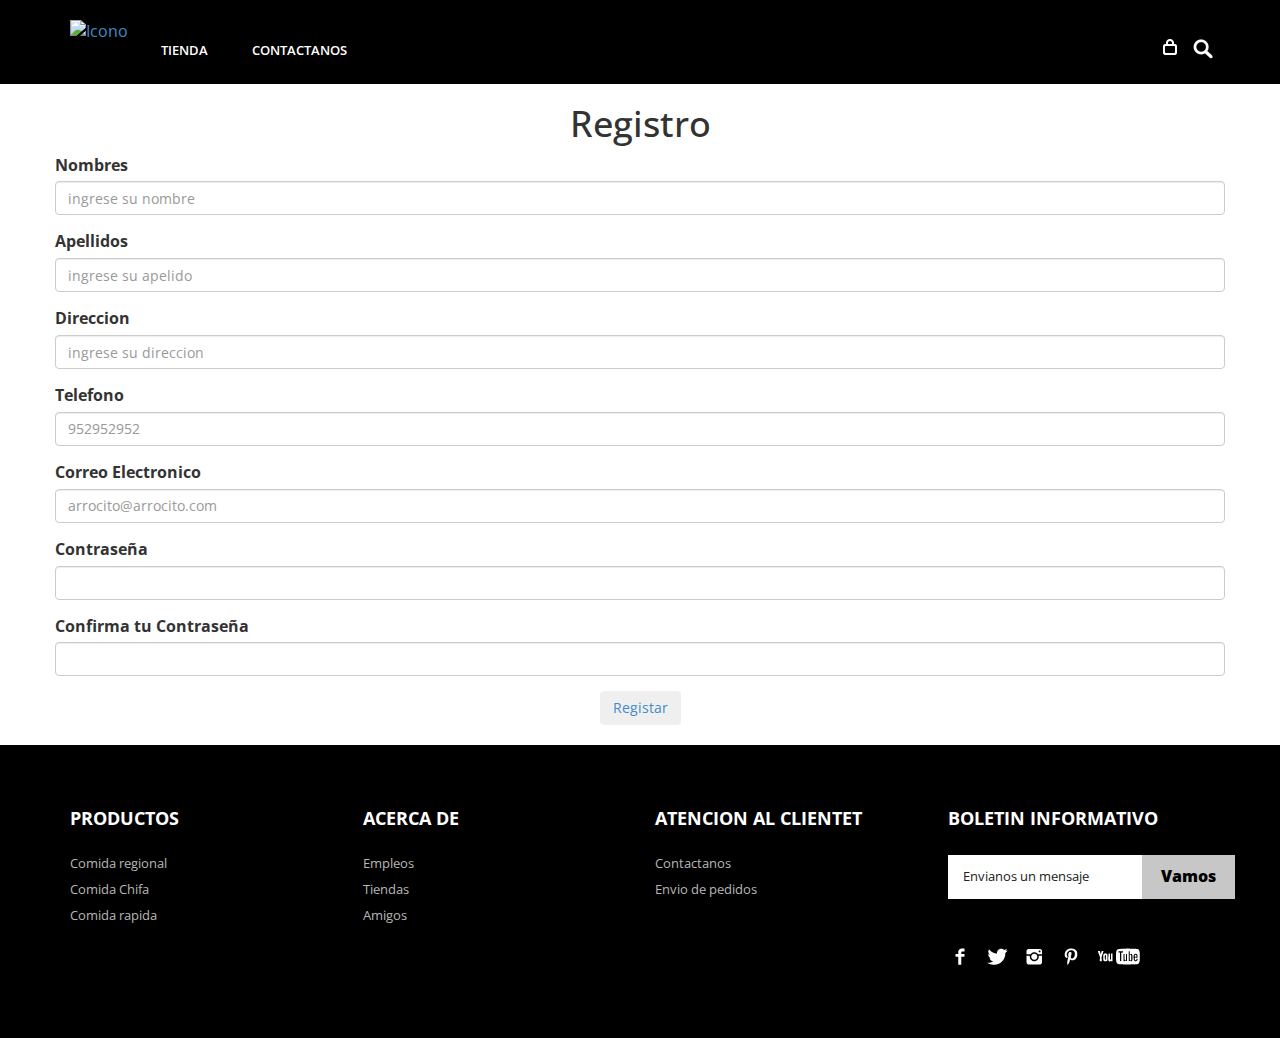
==== registro.html @ 1f81a7a8 "version 1" ====
<!DOCTYPE html>
<html lang="es">
  <head>
    <!--agrego un icono-->
    <link rel="shortcut icon" href="images/imagenes-proyecto/moto.png" />
    <!--Agrego el titulo-->
    <title>Delivery</title>
    <link href="css/bootstrap.css" rel="stylesheet" type="text/css" />
    <link href="css/style.css" rel="stylesheet" type="text/css" />
    <meta
      name="viewport"
      content="width=device-width, initial-scale=1, maximum-scale=1"
    />
    <meta http-equiv="Content-Type" content="text/html; charset=utf-8" />
    <link
      href="http://fonts.googleapis.com/css?family=Open+Sans:400,300,600,700,800"
      rel="stylesheet"
      type="text/css"
    />
    <script type="application/x-javascript">
      addEventListener("load", function() { setTimeout(hideURLbar, 0); }, false); function hideURLbar(){ window.scrollTo(0,1); }
    </script>
    <script src="js/jquery.min.js"></script>
    <!--start slider -->
    <link rel="stylesheet" href="css/fwslider.css" media="all" />
    <script src="js/jquery-ui.min.js"></script>
    <script src="js/fwslider.js"></script>
    <!--end slider -->
  </head>
  <body>
    <div class="header">
      <div class="container">
        <div class="row">
          <div class="col-md-12">
            <div class="header-left">
              <div class="logo">
                <a href="index.html"
                  ><img
                    class="ico-moto"
                    src="images/imagenes proyecto/moto.png"
                    alt="Icono"
                /></a>
              </div>
              <!--Creo mi barra de navegacion-->

              <div class="menu">
                <a class="toggleMenu" href="#"
                  ><img src="images/nav.png" alt=""
                /></a>
                <ul class="nav" id="nav">
                  <li><a href="tienda.html">Tienda</a></li>
                  <li><a href="contactanos.html">Contactanos</a></li>
                  <div class="clear"></div>
                </ul>
                <script
                  type="text/javascript"
                  src="js/responsive-nav.js"
                ></script>
              </div>
              <!--termina la barra de navegacion-->

              <div class="clear"></div>
            </div>
            <div class="header_right">
              <!-- Inicio de barra de busqueda-->
              <div class="search-box">
                <div id="sb-search" class="sb-search">
                  <form>
                    <input
                      class="sb-search-input"
                      placeholder="Ingrese un termino de busqueda"
                      type="search"
                      name="search"
                      id="search"
                    />
                    <input class="sb-search-submit" type="submit" value="" />
                    <span class="sb-icon-search"> </span>
                  </form>
                </div>
              </div>
              <!----search-scripts---->
              <script src="js/classie.js"></script>
              <script src="js/uisearch.js"></script>
              <script>
                new UISearch(document.getElementById("sb-search"));
              </script>
              <!----//search-scripts---->

              <ul class="icon1 sub-icon1 profile_img">
                <li>
                  <a class="active-icon c1" href="#"> </a>
                  <ul class="sub-icon1 list">
                    <div class="clear"></div>
                    <div class="login_buttons">
                      <div id="listar"></div>
                      <div class="check_button">
                        <a href="revisar.html">Revisar</a>
                      </div>
                      <div class="login_button">
                        <a href="login.html">Iniciar Session</a>
                      </div>
                      <div class="clear"></div>
                    </div>
                    <div class="clear"></div>
                  </ul>
                </li>
              </ul>
              <div class="clear"></div>
            </div>
          </div>
        </div>
      </div>
    </div>

    <div class="main">
      <div class="shop_top">
        <div class="container">
          <h1 class="titulo-re">Registro</h1>
          <form class="row">
            <div class="form-group col-3">
              <label for="formGroupExampleInput">Nombres</label>
              <input
                class="form-control"
                type="text"
                placeholder="ingrese su nombre"
                required
              />
            </div>
            <div class="form-group col-3">
              <label for="formGroupExampleInput">Apellidos</label>
              <input
                class="form-control"
                type="text"
                placeholder="ingrese su apelido"
                required
              />
            </div>
            <div class="form-group col-3">
              <label for="formGroupExampleInput">Direccion</label>
              <input
                class="form-control"
                type="text"
                placeholder="ingrese su direccion"
                required
              />
            </div>
            <div class="form-group col-3">
              <label for="formGroupExampleInput">Telefono</label>
              <input
                class="form-control"
                type="number"
                placeholder="952952952"
                required
              />
            </div>
            <div class="form-group">
              <label for="exampleInputEmail1">Correo Electronico</label>
              <input
                type="email"
                class="form-control"
                id="exampleInputEmail1"
                aria-describedby="emailHelp"
                placeholder="arrocito@arrocito.com"
                required
              />
            </div>
            <div class="form-group">
              <label for="exampleInputPassword1">Contraseña</label>
              <input
                type="password"
                class="form-control"
                id="exampleInputPassword1"
                required
              />
            </div>
            <div class="form-group">
              <label for="exampleInputPassword1">Confirma tu Contraseña</label>
              <input
                type="password"
                class="form-control"
                id="exampleInputPassword1"
                required
              />
            </div>

            <div class="text-center">
              <button
                type="submit"
                class="btn btn-dar"
                onclick="alert('Registro correctamente')"
              >
                <a href="login.html">Registar</a>
              </button>
            </div>
          </form>
        </div>
      </div>
    </div>

    <div class="footer">
      <div class="container">
        <div class="row">
          <div class="col-md-3">
            <ul class="footer_box">
              <h4>Productos</h4>
              <li><a href="#">Comida regional</a></li>
              <li><a href="#">Comida Chifa</a></li>
              <li><a href="#">Comida rapida</a></li>
            </ul>
          </div>
          <div class="col-md-3">
            <ul class="footer_box">
              <h4>Acerca de</h4>
              <li><a href="#">Empleos</a></li>
              <li><a href="#">Tiendas</a></li>
              <li><a href="#">Amigos</a></li>
            </ul>
          </div>
          <div class="col-md-3">
            <ul class="footer_box">
              <h4>Atencion al clientet</h4>
              <li><a href="#">Contactanos</a></li>
              <li><a href="#">Envio de pedidos</a></li>
            </ul>
          </div>
          <div class="col-md-3">
            <ul class="footer_box">
              <h4>BOLETIN INFORMATIVO</h4>
              <div class="footer_search">
                <form>
                  <input
                    type="text"
                    value="Envianos un mensaje"
                    onfocus="this.value = '';"
                    onblur="if (this.value == '') {this.value = 'Enter your email';}"
                  />
                  <input type="submit" value="Vamos" />
                </form>
              </div>
              <ul class="social">
                <li class="facebook">
                  <a href="#"><span> </span></a>
                </li>
                <li class="twitter">
                  <a href="#"><span> </span></a>
                </li>
                <li class="instagram">
                  <a href="#"><span> </span></a>
                </li>
                <li class="pinterest">
                  <a href="#"><span> </span></a>
                </li>
                <li class="youtube">
                  <a href="#"><span> </span></a>
                </li>
              </ul>
            </ul>
          </div>
        </div>
      </div>
    </div>
    <script src="js/carrito.js"></script>
  </body>
</html>
---- css/style.css ----
.clear{clear: both;}
h4, h5, h6,
h1, h2, h3 {margin-top: 0;}
ul, ol {margin: 0;}
p {margin: 0;}
html, body{
	font-family: 'Open Sans', sans-serif;
	background:#fff;
	font-size: 100%;
}
body a{
 	transition: 0.5s all;
	-webkit-transition: 0.5s all;
	-moz-transition: 0.5s all;
	-o-transition: 0.5s all;
}
.header{
	background:#000;
	padding: 1.5% 0;
}
.header-left{
	float:left;
	width: 59%;
}
.logo{
	float:left;
	margin-right: 2%;
}
.menu{
	 float:left;
	 margin: 17px 0 0;
}
  .menu li{
	display:inline-block;
 }
 .menu li:first-child{
   	margin-left:0;
 }
 .menu li a{
  	 display: block;
	font-size: 0.8125em;
	text-transform: uppercase;
	padding: 5px 20px;
	color: #FFF;
	-webkit-transition: all 0.3s ease;
	-moz-transition: all 0.3s ease;
	-o-transition: all 0.3s ease;
	transition: all 0.3s ease;
	font-weight: 600;
 }
 .menu li a:hover ,.menu li.active a{
	 background:#fff;
	 color:#000;
 } 
 #nav .current a {
	 color:red;
}
.toggleMenu {
    display:  none;
  	padding:4px 5px 0px 5px;
}

.nav:after {
    content: " "; 
    display: table; 
}
.nav:after {
    clear: both;
}
.nav ul {
    list-style: none;
}
@media screen and (max-width:800px) {
	.active {
        display: block;
    }
    .menu li a{
    	text-align:left;
    	border-radius:0;
    	-webkit-border-radius:0;
    	-moz-border-radius:0;
    	-o-border-radius:0;
    }
    .nav {
	    list-style: none;
		width: 95%;
		position: absolute;
		right: 20px;
		background: #222;
		top: 72px;
		z-index: 111;
    }
    .nav:after {
		content: '';
		position: absolute;
		right:18px;
		top: -9px;
		border-left:10px solid rgba(0, 0, 0, 0);
		border-right:10px solid rgba(0, 0, 0, 0);
		border-bottom:10px solid #333;
	}
    .menu li a span.messages{
    	text-align:center;
    	top:15px;
    }
    .nav li ul{
    	width:100%;   	
    }
    .menu ul{
    	margin:0;
    }
    .nav > li.hover > ul {
        width:100%;
    }
    .nav > li {
        float: none;
        display:block;
    }
    .nav ul {
        display: block;
        width: 100%;
    }
   .nav > li.hover > ul , .nav li li.hover ul {
        position: static;
    }
    .nav li a{
    	border-top:1px solid #333;
    }
     .nav li:first-child a{
     	border-top:none;
     }
 }
.header_right{
	float:right;
	width:6%;
	margin-top: 16px;
}
.sb-search {
	position: absolute;
	top:7px;
	right:0px;
	width: 0%;
	min-width: 45px;
	height: 45px;
	float: right;
	overflow: hidden;
	-webkit-transition: width 0.3s;
	-moz-transition: width 0.3s;
	transition: width 0.3s;
}
.sb-search-input {
	position: absolute;
	top: 0;
	left: 0px;
	border: none;
	outline: none;
	background:#333;
	width: 100%;
	height:45px;
	margin: 0;
	z-index: 10;
	padding: 5px 20px;
	font-family: 'Open Sans', sans-serif;
	font-size: 13px;
	color: #ffffff;
}
.sb-search-input::-webkit-input-placeholder {
	color: #ffffff;
}
.sb-search-input:-moz-placeholder {
	color: #ffffff;
}
.sb-search-input::-moz-placeholder {
	color: #efb480;
}
.sb-search-input:-ms-input-placeholder {
	color: #ffffff;
}
.sb-icon-search,.sb-search-submit  {
	width: 45px;
	height: 45px;
	display: block;
	position: absolute;
	right: 0;
	top: 0;
	padding: 0;
	margin: 0;
	line-height: 45px;
	text-align: center;
	cursor: pointer;
}
.sb-search-submit {
	background: #333 url('../images/img-sprite.png') no-repeat 0px 1px;
	-ms-filter: "progid:DXImageTransform.Microsoft.Alpha(Opacity=0)"; /* IE 8 */
    filter: alpha(opacity=0); /* IE 5-7 */
   
	color: transparent;
	border: none;
	outline: none;
	z-index: -1;
	-webkit-appearance: none;
}
.sb-icon-search {
	color: #FFF;
background: #000 url('../images/img-sprite.png') no-repeat 0px 1px;
z-index: 90;
}
/* Open state */
.sb-search.sb-search-open,.no-js .sb-search {
	width:40%;
}
.sb-search.sb-search-open .sb-icon-search,.no-js .sb-search .sb-icon-search {
	background: #c0c0c0 url('../images/img-sprite.png') no-repeat 0px 1px;
	color: #fff;
	z-index: 11;
}
.sb-search.sb-search-open .sb-search-submit,.no-js .sb-search .sb-search-submit {
	z-index: 90;
}
/* start icon styles */
.icon1:before,.icon1:after {
	content: "";
	display: table;
}
.icon1:after {
	clear: both;
}
ul.icon1 {
	float: left;
	zoom: 1;
	list-style: none;
	padding: 0;
	margin-left:25%;
}
.icon1 li {
	float: left;
	position: relative;
}
.icon1 li:last-child{
	border-right:none;
}
.icon1 li:hover > a {
	color: #fafafa;
}
*html .icon1 li a:hover { /* IE6 only */
	color: #fafafa;
}
.icon1 ul {
	width:300px;
	margin: 20px 0 0 0;
	_margin: 0;
	opacity: 0;
	visibility: hidden;
	position: absolute;
	top:67px;
	z-index: 1;
	right: -140px;
	background: #ffffff;
	-webkit-transition: all .2s ease-in-out;
	-moz-transition: all .2s ease-in-out;
	-ms-transition: all .2s ease-in-out;
	-o-transition: all .2s ease-in-out;
	transition: all .2s ease-in-out;
	box-shadow: 0 0 10px #AAA;
	-webkit-box-shadow: 0 0 10px #AAA;
	-moz-box-shadow: 0 0 10px #AAA;
	-o-box-shadow: 0 0 10px #AAA;
}
.icon1 li:hover > ul {
	opacity: 1;
	visibility: visible;
	margin: 0;
	z-index: 9999;
}
.icon1 ul ul {
	top: 6px;
	left: 158px;
	margin: 0 0 0 20px;
}
.icon1 ul li {
	/*--float: none;--*/
	display: block;
	border: 0;
}
.icon1 ul li:first-child{
	border-top:none;
}
.icon1 ul li:first-child a{
	border-top-left-radius: 5px;
	-webkit-border-top-left-radius: 5px;
	-moz-border-top-left-radius: 5px;
	-o-border-top-left-radius: 5px;
}
.icon1 ul li:last-child {   
	-moz-box-shadow: none;
	-webkit-box-shadow: none;
	box-shadow: none;    
}
.icon1 ul a {    
	_height: 10px; /*IE6 only*/
	white-space: nowrap;
	float: none;
	text-transform: none;
}
.active-icon{
	display: block;
}
.icon1 ul li:first-child > a:after {
	content: '';
	position: absolute;
	left: 45%;
	top: -30px;
	border-left: 10px solid transparent;
	border-right:10px solid transparent;
	border-bottom:10px solid #f0f0f0;
}
.icon1 ul ul li:first-child a:after {
	left: -100px;
	top: 0%;
	margin-top: -6px;
	border-left: 0;	
	border-bottom:20px solid transparent;
	border-top: 20px solid transparent;
	border-right:20px solid #323757;
}
/* Mobile */
.icon1-trigger {
	display: none;
}
.sub-icon1 img{
	border:none;
	display:inline-block;
	vertical-align:middle;
}
li.list_img{
	float:left;
	width:26%;
}
.login_buttons{
	margin-top:23%;
}
li.list_desc{
	float:left;
	width:50%;
}
li.list_desc h4 a{
	color:#000;
	font-size:0.85em;
	text-decoration:none;
	font-weight:600;
}
li.list_desc h4 a:hover{
	color:red;
}
.c1{
	background: url(../images/img-sprite.png) no-repeat -66px -8px;
	width: 22px;
	height: 24px;
	display: inline-block;
	vertical-align: middle;
}
.icon1 .profile_img {
	margin-top: 3px;
}
.sub-icon1 ul li h3{
	text-align: center;
	font-size: 18px;
	color: #555;
	text-transform: uppercase;
	margin-bottom: 4%;
}
.sub-icon1 ul li p{
	text-align:center;
	font-size: 0.8125em;
	color: #555;
	line-height: 1.5em;
	margin:2% 0;
}
.sub-icon1.list{
	padding:20px;
}
.sub-icon1 ul li p a{
	color: #00405d;
}
.sub-icon1 ul li p a:hover{
	color: #555555;
	text-decoration:underline;
}
.product_control_buttons{
	float:right;
}
.product_control_buttons a:hover{
	opacity:0.5;
}
.button{
	text-align: center;
}
.button a{
	color:#fff;
	font-size:0.85em;
	text-transform:uppercase;
	font-weight:800;
	text-decoration:none;
	margin-left:45%;
	border: none;
	cursor: pointer;
	padding:15px 30px;
	display: inline-block;
	outline: none;
	-webkit-transition: all 0.3s;
	-moz-transition: all 0.3s;
	transition: all 0.3s;
	background: #000;
}
.button a:hover{
	background:#222;
}
.login_button{
	float:right;
}
.login_button a{
	color:#fff;
	font-size:0.85em;
	text-transform:uppercase;
	font-weight:600;
	text-decoration:none;
    border: none;
	cursor: pointer;
	padding:8px 15px; 
	display: inline-block;
	outline: none;
	-webkit-transition: all 0.3s;
	-moz-transition: all 0.3s;
	transition: all 0.3s;
	background: #000;
	margin:10px 0 0;
}
.login_button a:hover{
	background:#555;
}
.check_button{
	float:left;
}
.check_button a{
	color:#fff;
	font-size:0.85em;
	text-transform:uppercase;
	font-weight:600;
	text-decoration:none;
    border: none;
	cursor: pointer;
	padding:8px 15px; 
	display: inline-block;
	outline: none;
	-webkit-transition: all 0.3s;
	-moz-transition: all 0.3s;
	transition: all 0.3s;
	background: #000;
	margin:10px 0 0;
}
.check_button a:hover{
	background:#555;
}
/*--main--*/
.content-top{
	padding:10% 0;
}
.content-top h2{
	color: #000;
	font-size:3em;
	font-weight: 800;
	text-align: center;
	text-transform: uppercase;
	margin-bottom: 1.5%;
}
.content-top p{
	color: #000;
	font-size: 0.95em;
	text-transform: uppercase;
	text-align: center;
	font-weight: 600;
	margin-bottom:1%;
}
.content-top h3{
	color:#000;
	font-size:1.5em;
	text-transform:uppercase;
	font-weight:700;
	text-align:center;
	margin:2% 0 0 0;
}
#flexiselDemo1, #flexiselDemo2, #flexiselDemo3 {
	display: none;
}
.nbs-flexisel-container {
	position: relative;
	max-width: 100%;
}
.nbs-flexisel-ul {
	position: relative;
	width: 9999px;
	margin: 0px;
	padding: 0px;
	list-style-type: none;
	text-align: center;
}
.nbs-flexisel-inner {
	overflow: hidden;
	margin: 0 auto;
}
.nbs-flexisel-item {
	float: left;
	margin: 0px;
	padding: 0px;
	cursor: pointer;
	position: relative;
	line-height: 0px;
}
.nbs-flexisel-item > img {
	width:100%;
	cursor: pointer;
	position: relative;
	margin-top: 10px;
	margin-bottom: 10px;
	max-width:210px;
	max-height:417px;
}
/*** Navigation ***/
.nbs-flexisel-nav-left, .nbs-flexisel-nav-right {
	width:140px;
	height: 245px;
	position: absolute;
	cursor: pointer;
	z-index: 100;
}
.nbs-flexisel-nav-left {
	left: 205px;
	background: url(../images/img-sprite.png) no-repeat -110px 1px;
}
.nbs-flexisel-nav-right {
	right:205px;
	background: url(../images/img-sprite.png) no-repeat -254px 1px;
}
.content-bottom{
	width:100%;
	background: url(../images/bg_image.jpg)no-repeat center top;
	-webkit-background-size: cover;
	-moz-background-size: cover;
	-o-background-size: cover;
	background-size: cover;
	background-position: center;
	background-size: 100% 100%;
	height:100%;
	padding:15% 0;
}
.content_bottom-text h3{
	color: #FFF;
	font-size: 3em;
	font-weight: 800;
	text-transform: uppercase;
	line-height: 1.2em;
	margin: 2% 0 10%;
}
p.m_1{
	color: #FFF;
	font-size: 0.85em;
	line-height: 2.2em;
	margin-bottom:6%;
}
p.m_2{
	color: #FFF;
	font-size: 0.85em;
	line-height: 2.2em;
}
.features{
	padding:8% 0;
}
h3.m_3{
	color: #000;
	font-size: 3em;
	font-weight: 800;
	text-align: center;
	text-transform: uppercase;
	margin-bottom:2%;
}
.close_but{
	text-align:center;
	margin-bottom:6%;
}
i.close1{
	width:46px;
	height:42px;
	background:url(../images/img-sprite.png)-196px -269px;
	display:inline-block;
}
.view {
   overflow: hidden;
   position: relative;
   text-align: center;
   cursor: default;
}
.view .mask,.view .content {
   width:263px;
   height:200px;
   position: absolute;
   overflow: hidden;
   top: 0;
   left: 0;
}
.view img {
   display: block;
   position: relative;
}
.view h2 {
   text-transform: uppercase;
   color: #fff;
   text-align: center;
   position: relative;
   font-size: 17px;
   padding: 10px;
   background: rgba(0, 0, 0, 0.8);
   margin: 20px 0 0 0;
}
.view p {
   font-style: italic;
   font-size: 12px;
   position: relative;
   color: #fff;
   padding: 10px;
   text-align: center;
}
.view a.info {
   display: inline-block;
   text-decoration: none;
   padding: 7px 14px;
   background: #000;
   color: #fff;
   text-transform: uppercase;
   -webkit-box-shadow: 0 0 1px #000;
   -moz-box-shadow: 0 0 1px #000;
   box-shadow: 0 0 1px #000;
}
.view a.info:hover {
   -webkit-box-shadow: 0 0 5px #000;
   -moz-box-shadow: 0 0 5px #000;
   box-shadow: 0 0 5px #000;
}
/* NINTH EXAMPLE*/
.view-ninth .mask-1, .view-ninth .mask-2 {
    background-color: rgba(0, 0, 0, 0.5);
    height: 361px;
    width: 361px;
    background: rgba(119, 0, 36, 0.5);
    -ms-filter: "progid:DXImageTransform.Microsoft.Alpha(Opacity=100)";
    filter: alpha(opacity=100);
    opacity: 1;
    -webkit-transition: all 0.3s ease-in-out 0.6s;
    -moz-transition: all 0.3s ease-in-out 0.6s;
    -o-transition: all 0.3s ease-in-out 0.6s;
    transition: all 0.3s ease-in-out 0.6s;
}
.view-ninth .mask-1 {
    left: auto;
    right: 0;
    -webkit-transform: rotate(56.5deg) translateX(-180px);
    -moz-transform: rotate(56.5deg) translateX(-180px);
    -o-transform: rotate(56.5deg) translateX(-180px);
    -ms-transform: rotate(56.5deg) translateX(-180px);
    transform: rotate(56.5deg) translateX(-180px);
    -webkit-transform-origin: 100% 0%;
    -moz-transform-origin: 100% 0%;
    -o-transform-origin: 100% 0%;
    -ms-transform-origin: 100% 0%;
    transform-origin: 100% 0%;
}
.view-ninth .mask-2 {
    top: auto;
    bottom: 0;
    -webkit-transform: rotate(56.5deg) translateX(180px);
    -moz-transform: rotate(56.5deg) translateX(180px);
    -o-transform: rotate(56.5deg) translateX(180px);
    -ms-transform: rotate(56.5deg) translateX(180px);
    transform: rotate(56.5deg) translateX(180px);
    -webkit-transform-origin: 0% 100%;
    -moz-transform-origin: 0% 100%;
    -o-transform-origin: 0% 100%;
    -ms-transform-origin: 0% 100%;
    transform-origin: 0% 100%;
}
.view-ninth .content {
    background: rgba(0, 0, 0, 0.9);
    height: 0;
    -ms-filter: "progid:DXImageTransform.Microsoft.Alpha(Opacity=50)";
    filter: alpha(opacity=50);
    opacity: 0.5;
    width:263px;
    overflow: hidden;
    -webkit-transform: rotate(-33.5deg) translate(-112px, 166px);
    -moz-transform: rotate(-33.5deg) translate(-112px, 166px);
    -o-transform: rotate(-33.5deg) translate(-112px, 166px);
    -ms-transform: rotate(-33.5deg) translate(-112px, 166px);
    transform: rotate(-33.5deg) translate(-112px, 166px);
    -webkit-transform-origin: 0% 100%;
    -moz-transform-origin: 0% 100%;
    -o-transform-origin: 0% 100%;
    -ms-transform-origin: 0% 100%;
    transform-origin: 0% 100%;
    -webkit-transition: all 0.4s ease-in-out 0.3s;
    -moz-transition: all 0.4s ease-in-out 0.3s;
    -o-transition: all 0.4s ease-in-out 0.3s;
    transition: all 0.4s ease-in-out 0.3s;
}
.view-ninth h2 {
    background: transparent;
    margin-top: 5px;
    border-bottom: 1px solid rgba(255, 255, 255, 0.2);
}
.view-ninth a.info {
    display: none;
}
.view-ninth:hover .content {
    height: 120px;
    width:263px;
    -ms-filter: "progid:DXImageTransform.Microsoft.Alpha(Opacity=90)";
    filter: alpha(opacity=90);
    opacity: 0.9;
    top:22px;
    -webkit-transform: rotate(0deg) translate(0, 0);
    -moz-transform: rotate(0deg) translate(0, 0);
    -o-transform: rotate(0deg) translate(0, 0);
    -ms-transform: rotate(0deg) translate(0, 0);
    transform: rotate(0deg) translate(0, 0);
}
.view-ninth:hover .mask-1, .view-ninth:hover .mask-2 {
    -webkit-transition-delay: 0s;
    -moz-transition-delay: 0s;
    -o-transition-delay: 0s;
    transition-delay: 0s;
}
.view-ninth:hover .mask-1 {
    -webkit-transform: rotate(56.5deg) translateX(1px);
    -moz-transform: rotate(56.5deg) translateX(1px);
    -o-transform: rotate(56.5deg) translateX(1px);
    -ms-transform: rotate(56.5deg) translateX(1px);
    transform: rotate(56.5deg) translateX(1px);
}
.view-ninth:hover .mask-2 {
    -webkit-transform: rotate(56.5deg) translateX(-1px);
    -moz-transform: rotate(56.5deg) translateX(-1px);
    -o-transform: rotate(56.5deg) translateX(-1px);
    -ms-transform: rotate(56.5deg) translateX(-1px);
    transform: rotate(56.5deg) translateX(-1px);
}
h4.m_4{
	margin-top:10%;
}
h4.m_4 a{
	color:#000;
	font-size:1em;
	text-decoration:none;
	font-weight:600;
}
h4.m_4 a:hover{
	color:#444;
}
p.m_5{
	color:#222;
	font-size:0.85em;
}
/*--footer--*/
.footer{
	background:#000;
	padding:5% 0;
}		
ul.footer_box{
	list-style:none;
	padding:0;
}	
ul.footer_box h4{
	color:#fff;
	font-size:1.1em;
	text-transform:uppercase;
	font-weight:700;
	margin-bottom: 8%;
}
ul.footer_box li a{
	color: #B8B6B6;
	font-size: 0.8125em;
	text-decoration:none;
	line-height: 2em;
}
ul.footer_box li a:hover{
	color:#fff;
}
.footer_search {
	margin-top: 10%;
	width:100%;
	position:relative;
}
.footer_search input[type="text"] {
	outline: none;
	padding: 12px 15px;
	outline: none;
	color: #202020;
	background: #FFF;
	border: none;
	width: 74%;
	line-height: 1.5em;
	font-size: 0.8125em;
}
.footer_search  input[type="submit"] {
	background: #C7C7C7;
	padding: 9px 19px;
	border: none;
	cursor: pointer;
	position: absolute;
	line-height: 1.6em;
	font-size: 1em;
	color: #000;
	font-weight: 800;
	outline: none;
	-webkit-transition: all 0.3s;
	-moz-transition: all 0.3s;
	transition: all 0.3s;
}
.footer_search  input[type="submit"]:hover {
	background:#222;
	color:#fff;
}
ul.social{
	list-style:none;
	padding:0;
	margin-top: 17%;
}	
ul.social li:first-child, ol li:first-child {
	margin-top: 0px;
	margin-left: 0;
}
ul.social li{
	display:inline-block;
	margin-right:8px;
}	
ul.social li a span:hover{
	opacity:0.5;
}		
li.facebook a span {
	height: 25px;
	width: 25px;
	display: block;
	background: url(../images/img-sprite.png)no-repeat -256px -276px;
}
li.twitter a span {
	height: 25px;
	width: 25px;
	display: block;
	background: url(../images/img-sprite.png)no-repeat -298px -276px;
}
li.instagram a span {
	height: 25px;
	width: 25px;
	display: block;
	background: url(../images/img-sprite.png)no-repeat -346px -276px;
}
li.pinterest a span {
	height: 25px;
	width: 25px;
	display: block;
	background: url(../images/img-sprite.png)no-repeat -391px -276px;
}	
li.youtube a span {
	height: 25px;
	width: 47px;
	display: block;
	background: url(../images/img-sprite.png)no-repeat -437px -276px;
}	

.copy p{
	font-size:0.8125em;
	font-weight:600;
	color:#B8B6B6;
}
.copy p a{
	color:#fff;
}
.footer_bottom{
	padding: 0 2%;
	margin-top: 5%;
}
/*tienda*/
.shop_top{
	padding: 0;
	margin-top: 20px;
	margin-bottom: 20px;
}
.new-box {
	right:10px;
}
.new-box, .sale-box {
	position: absolute;
	top:16px;
	overflow: hidden;
	height: 38px;
	min-width: 70px;
	text-align: left;
	z-index: 0;
	display: inline-block;
	-webkit-transform: rotate(-90deg);
	-ms-transform: rotate(-90deg);
	transform: rotate(-90deg);
}
.new-label {
	font-size: 0.85em;
	color: #FFF;
	background:#FFAF02;
	text-transform: uppercase;
	padding:9px;
	text-align: center;
	display: block;
	min-width: 70px;
	position: absolute;
	left: 0px;
	top: 0px;
	z-index: 1;
}
.sale-box {
	left:10px;
}
.sale-label {
	font-size: 0.85em;
	color: #FFF;
	background:#E92546;
	text-transform: uppercase;
	padding:9px;
	text-align: center;
	display: block;
	min-width: 70px;
	position: absolute;
	left: 0px;
	top: 0px;
}
.shop_box{
	position:relative;
}
.shop_desc{
	border:1px solid #E0E0E0;
	padding:5%;
}
.shop_desc h3{
	margin-bottom:5px;
}
.shop_desc h3 a{
	color: #333;
	font-size: 16px;
	font-weight: 600;
	text-decoration: none;
}
.shop_desc h3 a:hover{
	color:#666;
}
.shop_desc p{
	color:#555;
	font-size:0.8125em;
	line-height:1.8em;
	margin-bottom:10px;
}
span.reducedfrom {
	text-decoration: line-through;
	margin-right: 8%;
	color: #888;
}
span.actual {
	color: #7DB122;
	font-size: 1em;
	color:#000
}
ul.buttons{
	list-style: none;
	padding: 0;
	margin-top: 10px;
}
.cart{
	float:left;
}
.shop_btn{
	float:right;
}
.shop_btn a, .cart a{
	color: #000;
	font-size: 0.8125em;
	text-transform: uppercase;
	font-weight: 600;
	text-decoration:none;
}
.shop_btn a:hover{
	color:#E92546;
}
.cart a:hover{
	color:#FFAF02;
}
.shop_box-top{
	margin-bottom:5%;
}
h3.m_2 {
	color: #555;
	margin-bottom: 20px;
	font-size: 1.5em;
	line-height: 1.2;
	font-weight: normal;
	letter-spacing: -1px;
	padding:0 1%;
	text-transform: uppercase;
}
h4.m_5{
	margin-top:7%;
}
h4.m_5 a{
	color: #555;
	font-size:0.95em;
	text-transform: uppercase;
	letter-spacing: -1px;
	text-decoration:none;
}
h4.m_5 a:hover{
	color:#000;
}
p.m_6{
	font-size:0.85em;
	color: #555;
	line-height: 1.5em;
}
.team_box{
	margin-bottom:5%;
}
ul.team_list{
	padding:0;
	list-style:none;
}
ul.team_list h4{
	color: #555;
	margin-bottom: 20px;
	font-size: 1.5em;
	line-height: 1.2;
	font-weight: normal;
	margin-top: 0px;
	letter-spacing: -1px;
	text-transform: uppercase;
}
ul.team_list li {
	list-style-image: url(../images/marker.png);
	margin: 0 0px 20px 15px;
}
ul.team_list li a {
	font-size: 0.85em;
	color: #222;
	text-transform: uppercase;
	text-decoration:none;
}
ul.team_list li a:hover {
	color:#444;
}
ul.team_list li p{
	color:#888;
	font-size:0.85em;
	line-height:1.5em;
}
p.m_7{
	color:#888;
	font-size:0.85em;
	line-height:1.5em;
	margin-bottom:2%;
}
.img_section{
	position:relative;
}
.img_section_txt {
	position: absolute;
	width: 100%;
	left: 0;
	bottom: 0;
	background:rgba(5, 5, 5, 0.43);
	-webkit-box-sizing: border-box;
	-moz-box-sizing: border-box;
	box-sizing: border-box;
	padding: 14px 10px 14px 21px;
	color: #FFF;
	-webkit-transition: all 0.6s ease;
	-moz-transition: all 0.6s ease;
	-o-transition: all 0.6s ease;
	transition: all 0.6s ease;
}
.magnifier2:hover .img_section_txt {
	background:rgba(255, 0, 0, 0.36);
}
.ex_box{
	margin-bottom:5%;
}
p.m_8{
	color:#333;
	font-size:0.85em;
	line-height:1.8em;
	margin-bottom:5%;
}
.address p {
	font-size:0.85em;
	line-height:2em;
}
.address p span:hover {
	text-decoration: none;
}
.address p span {
	text-decoration: underline;
	color: #555;
	cursor: pointer;
}
.contact{
	margin-top: 5%;
}
.to{
	float:left;
	width:50%;
}
.to input[type="text"] {
	padding: 10px;
	width:95%;
	font-size: 0.85em;
	font-family: 'Open Sans', sans-serif;
	margin: 10px 0;
	border: none;
	color: #888;
	background:#F8F8F8;
	float: left;
	outline: none;
	border:1px solid #DFE0E2;
}
.to input[type="text"]:hover, .text input[type="text"], .text textarea:hover{
	border-color:#E25050;
}
.text {
	width:50%;
	float:left;
}
.text input[type="text"], .text textarea {
	width:100%;
	font-size: 0.85em;
	margin: 10px 0;
	border: none;
	color: #888;
	font-family: 'Open Sans', sans-serif;
	outline: none;
	background:#F8F8F8;
	height: 100px;
	padding: 10px;
	resize: none;
	border:1px solid #DFE0E2;
}
.form-submit{
	float:right;
}
.form-submit input[type="submit"] {
	color: #FFF;
	font-family: 'Open Sans', sans-serif;
	font-size: 0.95em;
	font-weight: normal;
	padding:15px 40px;
	text-transform: uppercase;
	background:#E25050;
	display: inline-block;
	-webkit-transition: all 0.3s ease-out;
	-moz-transition: all 0.3s ease-out;
	-ms-transition: all 0.3s ease-out;
	-o-transition: all 0.3s ease-out;
	transition: all 0.3s ease-out;
	font-weight: 100;
	border: none;
	cursor: pointer;
	outline:none;
}
.form-submit input[type="submit"]:hover {
	background:#333;
}
/*--single--*/
.single_image{
	width:36.5%;
	float: left;
	margin-right: 2.6%;
}
.single_right{
	width: 60.5%;
	float: left;
}
.single_right h3{
	color: #222;
	font-size: 1.1em;
	text-transform: uppercase;
	margin-bottom: 10px;
	font-weight: 700;
}
.btn1-default1 {
	outline: none;
	border: 1px solid #CACACA;
	background: #FFF;
	padding: 5px 10px;
	font-size: 0.85em;
}
.btn1-twitter:hover {
	color: #FFF;
	background-color: #00AAF0;
}
i.icon-twitter{
	height: 20px;
	width: 20px;
	background: url(../images/img-sprite.png)no-repeat -260px -318px;
	float: left;
	margin-right: 2px;
}
.btn1-twitter:hover i{
	background: url(../images/img-sprite.png)no-repeat -260px -341px;
}
i.icon-facebook{
	height: 20px;
	width: 20px;
	background: url(../images/img-sprite.png)no-repeat -292px -317px;
	float: left;
	margin-right: 2px;
}
.btn1-facebook:hover i{
	background: url(../images/img-sprite.png)no-repeat -292px -341px;
}
.btn1-facebook:hover {
	color: #FFF;
	background-color:#435F9F;
}
i.icon-google{
	height: 20px;
	width: 20px;
	background: url(../images/img-sprite.png)no-repeat -321px -317px;
	float: left;
	margin-right: 2px;
}
.btn1-google:hover i{
	background: url(../images/img-sprite.png)no-repeat -321px -341px;
}
.btn1-google:hover {
	color: #FFF;
	background-color:#E04B34;
}
i.icon-pinterest{
	height: 20px;
	width: 20px;
	background: url(../images/img-sprite.png)no-repeat -353px -318px;
	float: left;
	margin-right: 2px;
}
.btn1-pinterest:hover i{
	background: url(../images/img-sprite.png)no-repeat -353px -342px;
}
.btn1-pinterest:hover {
	color: #FFF;
	background-color:#CE1F21;
}
.social_buttons h4{
	color: #08080B;
	font-weight: 700;
	font-size: 0.8125em;
	padding-bottom: 0.5em;
	display: block;
	text-transform:uppercase;
	margin-bottom:5px;
}
p.m_10{
	color: #333;
	font-size: 0.8125em;
	line-height: 1.8em;
	margin-bottom:5%;
}
.btn_form{
	margin-bottom:5%;
}
.btn_form form input[type="submit"] {
	font-family: 'Open Sans', sans-serif;
	cursor: pointer;
	border: none;
	outline: none;
	display: inline-block;
	font-size: 0.85em;
	padding: 10px 30px;
	background: #333;
	color: #FFF;
	text-transform: uppercase;
	-webkit-transition: all 0.3s ease-in-out;
	-moz-transition: all 0.3s ease-in-out;
	-o-transition: all 0.3s ease-in-out;
	transition: all 0.3s ease-in-out;
}
.btn_form form input[type="submit"]:hover {
	background: #FFAF02;
}
ul.add-to-links {
	margin-bottom: 3%;
	list-style: none;
	padding: 0;
}
ul.add-to-links img {
	vertical-align: middle;
}
ul.add-to-links a {
	color: #000;
	font-size: 0.85em;
}
ul.product-colors{
	list-style:none;
	padding:0;
	margin-bottom: 5%;
}
.product-colors h3, .prosuct-qty span {
	color: #08080B;
	font-weight: 700;
	font-size: 0.8125em;
	padding-bottom: 0.5em;
	display: block;
	text-transform: uppercase;
	margin-bottom: 5px;
}
.product-colors li {
	display: inline-block;
}
.product-colors li a span {
	width: 32px;
	height: 32px;
	display: inline-block;
}
.color1 span {
	background:#45BF55;
}
.color2 span {
	background:#0AA5E2;
}
.color3 span {
	background:#EE82EE;
}
.color4 span {
	background:orange;
}
.color4 span {
	background:gray;
}
.color5 span {
	background:yellow;
}
.color6 span {
	background:red;
}
.box-info-product{
	background: #FFF;
	border: 1px solid #D2D0D0;
	border-top: 1px solid #B0AFAF;
	border-bottom: 1px solid #B0AFAF;
	padding:7%;
}
p.price2{
	color:#333;
	font-size:2em;
	font-weight:700;
	margin-bottom: 5%;
}
.prosuct-qty {
	margin-bottom: 1.5em;
	padding:0;
}
.prosuct-qty select {
	font-family: 'Open Sans', sans-serif;
	border: 1px solid #EEE;
	padding: 5% 41%;
	font-size: 1em;
	outline: none;
}
.prosuct-qty option {
	border: 1px solid #EEE;
	font-family: 'Open Sans', sans-serif;
}
.box-info-product .exclusive {
	border:none;
	outline: none;
	position: relative;
	display: block;
	background:#E25050;
}
.box-info-product .exclusive span {
	font-weight: 700;
	font-size: 20px;
	line-height: 22px;
	padding: 12px 36px 14px 60px;
	color: #FFF;
	display: block !important;
}
.box-info-product .exclusive:after {
	border-left: 1px solid #fff;
	position: absolute;
	top: 0;
	bottom: 0;
	left: 51px;
	content: "";
	width: 1px;
	z-index: 2;
}
.box-info-product .exclusive:before {
	background: url(../images/img-sprite.png)no-repeat -401px -308px;
	position: absolute;
	top: 0;
	left: 0;
	bottom: 0;
	color: #FFF;
	font-size: 25px;
	line-height: 47px;
	content: "";
	z-index: 2;
	width: 51px;
	text-align: center;
}
.box-info-product .exclusive:hover {
	background: #303030;
	background-position: 0 0;
}
.desc{
	margin-bottom:5%;
}
.desc h4{
	color:#333;
	font-size:1.5em;
	margin-bottom:1%;
	text-transform:uppercase;
}
.desc p{
	color:#555;
	font-size:0.85em;
	line-height:1.8em;
}
h4.m_11{
	color:#333;
	font-size:1.2em;
	text-transform:uppercase;
	padding:0 1%;
	margin-bottom:2%;
}
h4.m_12{
	color: #08080B;
	font-weight: 700;
	font-size: 0.8125em;
	padding-bottom: 0.5em;
	display: block;
	text-transform: uppercase;
}
ul.options{
	list-style:none;
	padding:0;
	margin-bottom:7%;
}
ul.options li {
	margin: 0 1% 0 0;
	display: inline-block;
}
ul.options li a {
	color: #000;
	font-size: 0.8125em;
	padding: 5px 10px;
	border: 1px solid #DFDDDD;
	text-decoration:none;
}
ul.options li a:hover {
	border: 1px solid #FFAF02;
}
/*--checkout--*/
p.cart {
	color: #555;
	font-size: 0.85em;
	line-height: 1.8em;
}
/*--login--*/
.login-page {
	border-right: 1px solid #EEE;
	padding-right: 5%;
}
h4.title {
	color:#000;
	margin-bottom: 0.5em;
	font-size: 1em;
	line-height: 1.2;
	font-weight: normal;
	margin-top: 0px;
	letter-spacing: -1px;
	text-transform: uppercase;
	border-bottom: 1px solid #ECECEC;
	padding-bottom: 13px;
}
.login-page p {
	color: #555;
	font-size: 0.85em;
	line-height: 1.8em;
}
.button1 input[type="submit"] {
	background: #000;
	border: none;
	color: #FFF;
	padding: 10px 20px;
	cursor: pointer;
	float: right;
	font-family: 'Open Sans', sans-serif;
	outline: none;
	font-size: 1em;
}
.button1 input[type="submit"]:hover {
	background: #555;
}
#login-form label {
	color: #777;
	line-height: 2.8em;
	font-size: 0.95em;
	font-weight: 400;
	margin: 0;
	display: block;
}
input.inputbox, input.required, div.k2AccountPage input[type="text"] {
	background: #FFF;
	outline-color: #00BFF0;
	border: 1px solid #EEE;
	color: inherit;
	padding: 7px 20px;
	width: 100%;
	font-family: 'Open Sans', sans-serif;
	font-size: 0.85em;
}
.remember {
	margin-top: 6%;
}
p#login-form-remember {
	float: left;
}
fieldset.input input[type="submit"] {
	background: #000;
	border: none;
	color: #FFF;
	padding: 10px 30px;
	cursor: pointer;
	float: right;
	font-family: 'Open Sans', sans-serif;
	outline: none;
	font-size:1em;
}
fieldset.input input[type="submit"]:hover {
	background:#555;
}
#login-form label a {
	color: #777;
	color:0.85em;
}
#login-form label a:hover {
	color:#00BFF0;
}
.button1 {
	float: right;
	margin-top: 8%;
}
/*--register--*/
.register-top-grid h3, .register-bottom-grid h3 {
	color:#000;
	font-size: 1em;
	padding-bottom: 5px;
	margin: 0;
}
.register-top-grid div, .register-bottom-grid div {
	width: 48%;
	float: left;
	margin: 10px 0;
}
.register-top-grid span, .register-bottom-grid span {
	color:#555;
	font-size: 0.8125em;
	padding-bottom: 0.2em;
	display: block;
	text-transform: uppercase;
}
.register-top-grid input[type="text"], .register-bottom-grid input[type="text"] {
	border: 1px solid #EEE;
	outline-color:#00BFF0;
	width: 96%;
	font-size: 1em;
	padding: 0.5em;
	font-family: 'Open Sans', sans-serif;
}
.checkbox {
	margin-bottom: 4px;
	padding-left: 27px;
	font-size: 1.1em;
	line-height: 27px;
	cursor: pointer;
}
.checkbox {
	float: left;
	margin-left: 8px;
	position: relative;
	font-weight: 600;
}
.checkbox:last-child {
	margin-bottom: 4px;
}
.checkbox:last-child {
	margin-bottom: 0;
}
.news-letter {
	color: #555;
	font-weight:600;
	font-size: 0.85em;
	margin-bottom: 1em;
	display: block;
	text-transform: uppercase;
	transition: 0.5s all;
	-webkit-transition: 0.5s all;
	-moz-transition: 0.5s all;
	-o-transition: 0.5s all;
	clear: both;
}
.checkbox i {
	position: absolute;
	bottom: 5px;
	left: 0;
	display: block;
	width:20px;
	height:20px;
	outline: none;
	border: 2px solid #DDD;
}
.checkbox input + i:after {
	content: '';
	background: url("../images/tick1.png") no-repeat 1px 2px;
	top: -1px;
	left: -1px;
	width: 15px;
	height: 15px;
	font: normal 12px/16px FontAwesome;
	text-align: center;
}
.checkbox input + i:after {
	position: absolute;
	opacity: 0;
	transition: opacity 0.1s;
	-o-transition: opacity 0.1s;
	-ms-transition: opacity 0.1s;
	-moz-transition: opacity 0.1s;
	-webkit-transition: opacity 0.1s;
}
.checkbox input {
	position: absolute;
	left: -9999px;
}
.checkbox input:checked + i:after {
	opacity: 1;
}
.news-letter:hover {
	color:#00BFF0;
}
.register-grids form input[type="submit"] {
	background:#E25050;
	color: #FFF;
	font-size: 0.8em;
	padding:0.8em 2.2em;
	border:none;
	transition: 0.5s all;
	-webkit-transition: 0.5s all;
	-moz-transition: 0.5s all;
	-o-transition: 0.5s all;
	display: inline-block;
	font-family: 'Open Sans', sans-serif;
	cursor: pointer;
	outline: none;
	text-transform: uppercase;
}
.register-grids form input[type="submit"]:hover {
	background:#555;
}
/*--responsive design--*/
@media (max-width:1366px){
.icon1 ul {
	width: 270px;
	top: 64px;
	right: -98px;
 }
.button a {
 	margin-left: 71%;
 }
}
@media (max-width:1280px){
.icon1 ul {
	width: 270px;
	top: 63px;
	right: -55px;
 }
}	
@media (max-width:1024px){
.menu li a {	
	padding: 5px 10px;
 }
.header_right {
	width: 7%;
 }
.icon1 ul {
	width: 250px;
	top: 59px;
	right: -25px;
 }
 .sub-icon1 ul li p {
	font-size: 0.8125em;
 }
 .button a {
	margin-left: 27%;
 }
  .nbs-flexisel-nav-left {
	left: 60px;
 }
 .nbs-flexisel-nav-right {
	right: 60px;
 }
 .content_bottom-text h3, h3.m_3, .content-top h2{
 	font-size:2.5em;
 }
 .box-info-product .exclusive span {
	font-size: 17px;
	padding: 12px 11px 14px 63px;
 }
}	
@media (max-width:800px){
.menu {
	 margin:10px 0 0;
  }
  .header_right {
	 width: 10%;
  }
  .icon1 ul {
	width: 250px;
	top: 59px;
	right: -15px;
 }
 .search {
	left: 65%;
	width: 27%;
	top: 12px;
 }
 .content_bottom-text h3, h3.m_3, .content-top h2 {
	font-size: 2em;
 }
 .nbs-flexisel-nav-left {
	left: 10px;
 }
 .nbs-flexisel-nav-right {
	right: 10px;
 }
 .view-ninth:hover .mask-1 {
	display: none;
 }
 .view-ninth:hover .mask-2 {
	display: none;
 }
 .view-ninth .mask-1,  .view-ninth .mask-2{
 	display: none;
 }
 .view-ninth:hover .content {
	height: 53%;
	width: 41%;
 }
  .top_box {
	 margin-bottom: 20px;
 }
 h4.m_4, h4.m_5{
	margin-top: 10px;
 }
 ul.footer_box h4, ul.team_list h4{
	margin-bottom: 10px;
 }
 ul.footer_box {
	margin-bottom: 20px;
  }
  .footer_search, .footer_bottom{
	 margin-top:0;
  }
  ul.social {
	margin-top: 20px;
 }
 .team1{
 	margin-bottom:20px;
 }
 .team_bottom{
 	margin-bottom:20px;
 }
 .team_box {
	margin-bottom:0;
 }
 .shop_box{
 	margin-bottom:20px;
 }
 .shop_desc {
	padding: 10px;
 }
 .etalage_zoom_area div {
	 width:350px !important;
     height:350px !important;
  }
  .box-info-product {
	padding: 20px;
	margin-bottom: 20px;
  }
  .prosuct-qty select {
	padding: 2% 30%;
  }
  .desc {
	margin: 20px 0;
  }
  .product1{
  	margin-bottom:20px;
  }
}  
@media (max-width:768px){
.login-page {
	border-right: none;
	padding-right: 0;
  }
}
@media (max-width:640px){
  .header_right {
	 width: 11%;
  }
   .etalage_zoom_area div {
	 width:250px !important;
	 height:250px !important;
  }
  .btn1-default1 {
	 padding: 5px 7px;
  }
}
@media (max-width:480px){
  .header_right {
	 width: 15%;
  }
   .etalage_zoom_area div {
	 width:100px !important;
	 height:100px !important;
  }
  .btn1-default1 {
	 padding: 5px 7px;
  }
  .search {
	left: 56%;
	width: 33%;
 }
 .icon1 ul {
	top: 51px;
 }
 .content_bottom-text h3, h3.m_3, .content-top h2 {
	font-size: 1.5em;
 }
 .content-top p {
	font-size: 0.8125em;
 }
 .nbs-flexisel-nav-left, .nbs-flexisel-nav-right {
	width: 75px;
	height:126px;
 }
 .nbs-flexisel-nav-left {
	left:10px;
	background: url(../images/img-sprite.png) no-repeat -17px -372px;
 }
 .nbs-flexisel-nav-right {
	right:10px;
	background: url(../images/img-sprite.png) no-repeat -80px -372px;
 }
 .content-top h3 {
	font-size: 1em;
  }
  .view-ninth:hover .content {
	height:60%;
	width:70%;
 }
 .nav{
 	top:67px;
 }
 .single_image {
	width: 100%;
	float: none;
	margin-right: 0;
 }
 .single_left{
 	margin-bottom:20px;
 }
 .to {
	float: none;
	width: 100%;
 }
 .text {
	width: 100%;
	float: none;
 }
 .nav {
	right: 13px;
 }
}
@media (max-width:320px){
.header_right {
   width: 24%;
}
.copy{
	float:none;
}
.dropdown {
	float: none;
	margin-top: 10px;
}
h4.m_11 {
	font-size: 0.85em;
	padding: 0 15px;
	line-height: 1.5em;
}
 .etalage_zoom_area div {
	 width:50px !important;
	 height:50px !important;
  }

  .register-top-grid{
	margin-bottom:20px;
  }

  .nav {
	top: 66px;
	right: 8px;
  }
  .register-top-grid div, .register-bottom-grid div {
	width: 100%;
	float: none;
	margin: 10px 0;
 }
}

.ico-moto{
	width: 70px;
	margin: 0;
	padding: 0;
}

.sopa{
	width: 60px;
}

.barra-inicio{
	display: flex;
	align-items: center;
	justify-content: center;
	margin: 0;
	margin-top: 10px;
	padding: 0;
}

.titulo-re{
	text-align: center;
}
---- css/fwslider.css ----
/* ------------------------------- 3. Slider Styles ------------------------------- */
#fwslider {
    position: relative;
    width:100%;
}
#fwslider .slide {
    display: none;
    position: absolute;
    top:0;
    left:0;
    z-index: 0;
    width:100%;
}
#fwslider .slide img {
    width:100%;
}
#fwslider .slidePrev {
  	position: absolute;
    top:50%;
    left:-50px;
    z-index: 10;
}
#fwslider .slidePrev span {
	background-image: url("../images/img-sprite.png");
	width: 72px;
	height: 128px;
	float: left;
	background-position:-10px -243px;
	background-repeat: no-repeat;
	cursor: pointer;
}
#fwslider .slideNext {
   	position: absolute;
    top:50%;
    right:-50px;
   	z-index: 10;
}
#fwslider .slideNext span {
 	background-image: url("../images/img-sprite.png");
	width: 72px;
	height: 128px;
	float: left;
	background-position:-105px -243px;
	background-repeat: no-repeat;
	cursor: pointer;
}
#fwslider .timers {
    height:4px;
    position: absolute;
    bottom:15px;
    right:0;
    z-index: 3;
}
#fwslider .timer {
    height:4px;
    width:40px;
    background-color: #000;
    float:left;
    margin-right: 10px;
}
#fwslider .progress {
    height:4px;
    width:0%;
    background-color:#4cb1ca;
    float:left;
}
#fwslider .slide_content {
    top:0;
    left:0;
    position: absolute;
    width:100%;
    height:100%;
}
#fwslider .slide_content_wrap { /* Slider Text Content Container Style */
    max-width: 600px;
	margin: 12% auto;
}
#fwslider .title {  /* Slider Title Style */
	color: #FFF;
	font-size: 5em;
	padding-top: 5%;
	font-style: normal;
	text-transform: uppercase;
	border: none;
	font-weight: 800;
	line-height: 1.3em;
	margin-bottom: 5%;
}
/* ------------------------------- 4. Media Query Max Width 1300, Min Width 720 ------------------------------- */
/* ------------------------------- 5. Media Query Max Width 719 ------------------------------- */

@media only screen and (max-width:800px) {

    #fwslider .slide_content_wrap { display:none; }
    #fwslider .timers { display:none; }
    #fwslider .slide_content {cursor: pointer;}
	#fwslider .title {
		margin-left: 19%;
		font-size: 3em;
	}
}
@media (max-width:1366px){
   #fwslider .title {
		margin-left:8%;
		font-size: 4em;
	}
}
@media (max-width:768px){
	#fwslider .title {
		margin-left: 19%;
		font-size: 3em;
	}
}
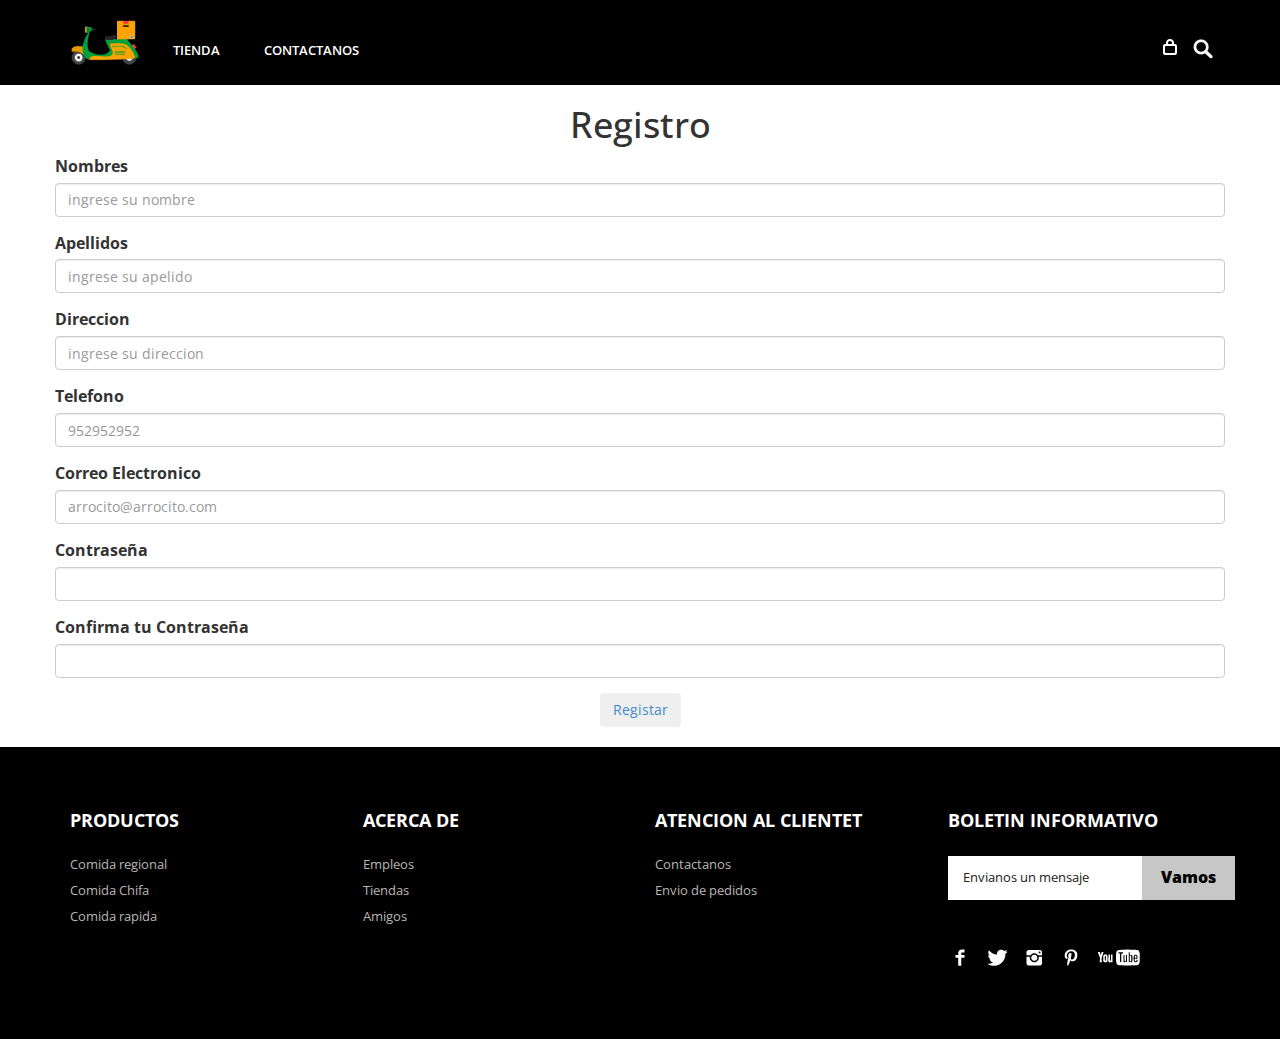
==== commit 543256f5: "version 2" ====
--- a/registro.html
+++ b/registro.html
@@ -37,7 +37,7 @@
                 <a href="index.html"
                   ><img
                     class="ico-moto"
-                    src="images/imagenes proyecto/moto.png"
+                    src="images/imagenes-proyecto/moto.png"
                     alt="Icono"
                 /></a>
               </div>
@@ -124,39 +124,44 @@
                 type="text"
                 placeholder="ingrese su nombre"
                 required
-              />
-            </div>
-            <div class="form-group col-3">
-              <label for="formGroupExampleInput">Apellidos</label>
+                id="nombre"
+              />
+            </div>
+            <div class="form-group col-3">
+              <label for="formGroupExampleInput" >Apellidos</label>
               <input
                 class="form-control"
                 type="text"
                 placeholder="ingrese su apelido"
-                required
-              />
-            </div>
-            <div class="form-group col-3">
-              <label for="formGroupExampleInput">Direccion</label>
+                id="apellido"
+                required
+              />
+            </div>
+            <div class="form-group col-3">
+              <label for="formGroupExampleInput" >Direccion</label>
               <input
                 class="form-control"
                 type="text"
                 placeholder="ingrese su direccion"
-                required
-              />
-            </div>
-            <div class="form-group col-3">
-              <label for="formGroupExampleInput">Telefono</label>
-              <input
-                class="form-control"
+                id="direc"
+                required
+              />
+            </div>
+            <div class="form-group col-3">
+              <label for="formGroupExampleInput" >Telefono</label>
+              <input
+                class="form-control"
+                id="tel"
                 type="number"
                 placeholder="952952952"
                 required
               />
             </div>
             <div class="form-group">
-              <label for="exampleInputEmail1">Correo Electronico</label>
+              <label for="exampleInputEmail1" >Correo Electronico</label>
               <input
                 type="email"
+                id="gmail"
                 class="form-control"
                 id="exampleInputEmail1"
                 aria-describedby="emailHelp"
@@ -167,6 +172,7 @@
             <div class="form-group">
               <label for="exampleInputPassword1">Contraseña</label>
               <input
+                id="contra"
                 type="password"
                 class="form-control"
                 id="exampleInputPassword1"
@@ -176,6 +182,7 @@
             <div class="form-group">
               <label for="exampleInputPassword1">Confirma tu Contraseña</label>
               <input
+                id="contrac"
                 type="password"
                 class="form-control"
                 id="exampleInputPassword1"
@@ -186,10 +193,9 @@
             <div class="text-center">
               <button
                 type="submit"
-                class="btn btn-dar"
-                onclick="alert('Registro correctamente')"
+                class="btn btn-dar"s
               >
-                <a href="login.html">Registar</a>
+                <a href="#" id="butlog">Registar</a>
               </button>
             </div>
           </form>
@@ -259,6 +265,8 @@
         </div>
       </div>
     </div>
+    <script src="js/jquery.min.js"></script>
     <script src="js/carrito.js"></script>
+    <script src="js/login.js" ></script>    
   </body>
 </html>
--- a/css/style.css
+++ b/css/style.css
@@ -1958,4 +1958,17 @@
 
 .titulo-re{
 	text-align: center;
+}
+
+.cosita{
+	align-items: center;
+	display: inline;
+	right: 50%;
+	line-height: 100px;
+}
+.cosita2{
+	align-items: center;
+	display: inline;
+	right: 50%;
+	line-height: 20px;
 }